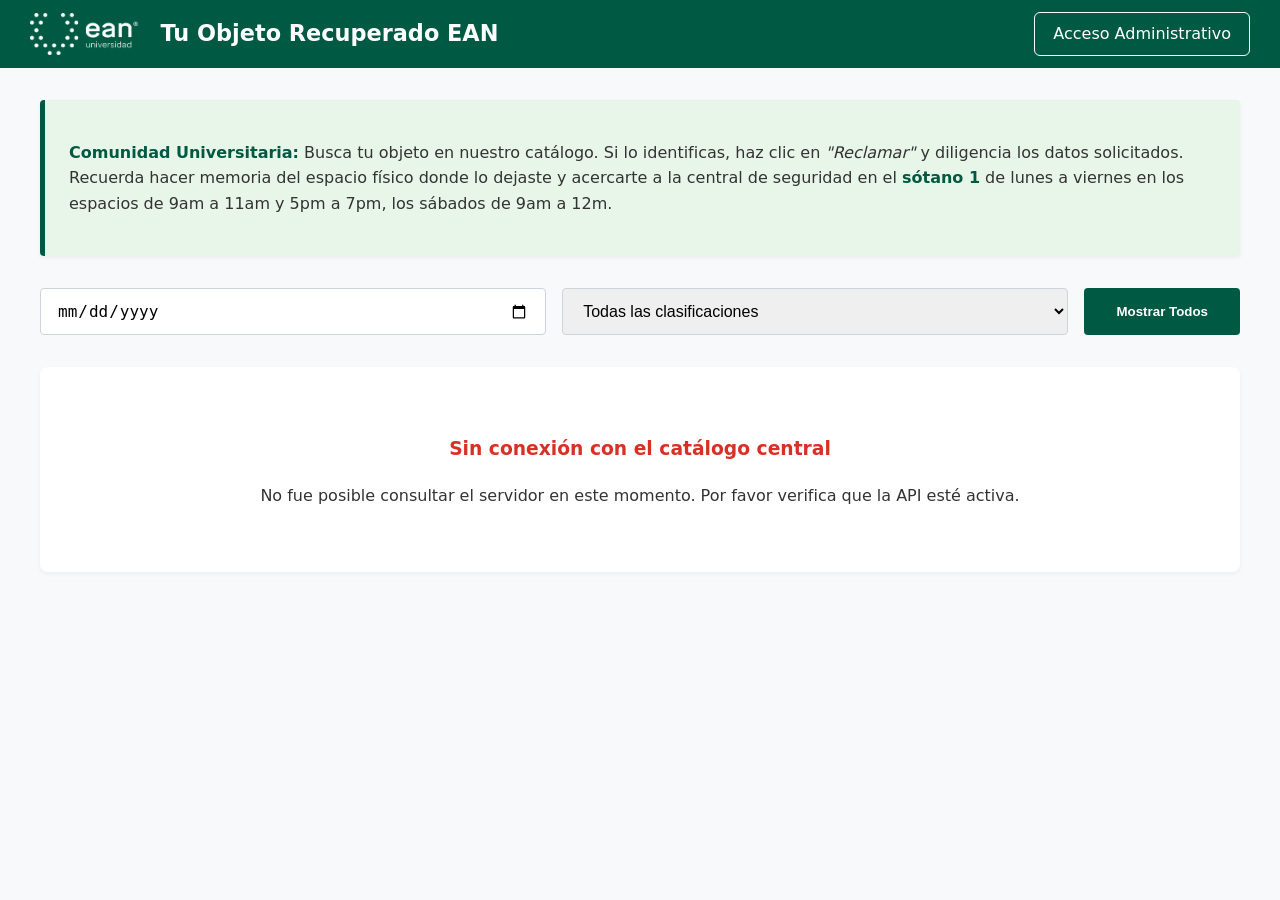
==== frontend/index.html @ 668881fc "Update index.html" ====
<!DOCTYPE html>
<html lang="es">
<head>
    <meta charset="UTF-8">
    <meta name="viewport" content="width=device-width, initial-scale=1.0">
    <link rel="icon" href="data:image/svg+xml,<svg xmlns=%22http://www.w3.org/2000/svg%22 viewBox=%220 0 100 100%22><text y=%22.9em%22 font-size=%2290%22>🔎</text></svg>">
    <title>Objetos Recuperados EAN</title> 
    <link rel="stylesheet" href="css/styles.css">
</head>
<body>

    <!-- Encabezado -->
   <header class="navbar">
    <div class="navbar-brand">
        <img src="logo u.png" alt="Logo Universidad EAN" class="logo-ean">
        <h1>Tu Objeto Recuperado EAN</h1>
    </div>
    <a href="login.html" class="btn-admin">Acceso Administrativo</a>
</header>

    <main class="container">
        <!-- Instrucciones Pedagógicas -->
        <div class="alert-info">
            <p><strong>Comunidad Universitaria:</strong> Busca tu objeto en nuestro catálogo. Si lo identificas, haz clic en <em>"Reclamar"</em> y diligencia los datos solicitados. Recuerda hacer memoria del espacio físico donde lo dejaste y acercarte a la central de seguridad en el <strong>sótano 1</strong> de lunes a viernes en los espacios de 9am a 11am y 5pm a 7pm, los sábados de 9am a 12m.</p>
        </div>

        <!-- Barra de Filtros Pública -->
        <div class="filters-bar">
            <input type="date" id="filtroFecha" class="form-control" title="Filtrar por fecha de hallazgo" onchange="aplicarFiltros()">
            <select id="filtroClasificacion" class="form-control" title="Categoría del objeto" onchange="aplicarFiltros()">
                <option value="">Todas las clasificaciones</option>
                <option value="Accesorio">Accesorio</option>
                <option value="Joyería">Joyería</option>
                <option value="Ropa">Ropa</option>
                <option value="Tecnología">Tecnología</option>
                <option value="Otros">Otros</option>
            </select>
            <button class="btn-primary" onclick="limpiarFiltros()">Mostrar Todos</button>
        </div>

        <!-- Cuadrícula Dinámica de Objetos -->
        <div class="objects-grid" id="catalogoPublico">
            <!-- Los objetos se inyectarán aquí mediante JavaScript desde Supabase -->
        </div>
    </main>

    <!-- Modal de Reclamación Pública -->
    <div id="modalReclamo" class="modal-overlay">
        <div class="modal-content">
            <div class="modal-header">
                <h3>Solicitud de Reclamación</h3>
                <button class="btn-close" onclick="cerrarModalReclamo()">×</button>
            </div>
            
            <form id="formReclamo" onsubmit="procesarReclamo(event)" autocomplete="off">
                <div class="alert-info" style="margin-bottom: 1.5rem; padding: 1rem;">
                    <p style="margin: 0; font-size: 0.9rem;">
                        Estás a punto de iniciar el proceso de recuperación para el objeto <strong id="reclamoCodigoVisible" style="font-size: 1.1rem; color: var(--primary-color, #005A43);"></strong>.
                    </p>
                </div>
                
                <!-- Identificador interno oculto -->
                <input type="hidden" id="reclamoCodigoElemento">

                <div class="form-group">
                    <label for="reclamoNombre">Nombre Completo *</label>
                    <input type="text" id="reclamoNombre" class="form-control" required placeholder="Ingresa tu nombre y apellido" autocomplete="off">
                </div>

                <div class="form-group">
                    <label for="reclamoCorreo">Correo Institucional *</label>
                    <input type="email" id="reclamoCorreo" class="form-control" required placeholder="usuario@institucion.edu.co" autocomplete="off">
                </div>

                <div class="form-group">
                    <label for="reclamoContacto">Número de Contacto (Celular) *</label>
                    <input type="tel" id="reclamoContacto" class="form-control" required placeholder="Ej: 3001234567" autocomplete="off">
                </div>

                <button type="submit" class="btn-primary btn-block">Enviar Solicitud y Notificar a Logística</button>
            </form>
        </div>
    </div>

    <script>
        // Variable global para mantener el inventario traído desde Supabase
        let objetosInventario = [];

        // ==========================================
        // 1. Cargar Objetos desde la API REST (FastAPI / Supabase)
        // ==========================================
        async function cargarObjetosDesdeAPI() {
            const contenedor = document.getElementById('catalogoPublico');
            try {
                const response = await fetch('https://objetos-recuperadosean.onrender.com/api/objetos');
                if (!response.ok) throw new Error('Error al conectar con la base de datos');

                objetosInventario = await response.json();
                aplicarFiltros();
            } catch (error) {
                console.error('Error al cargar catálogo público:', error);
                if (contenedor) {
                    contenedor.innerHTML = `
                        <div style="grid-column: 1 / -1; text-align: center; padding: 3rem; background: var(--white); border-radius: 8px; box-shadow: var(--shadow-sm);">
                            <h3 style="color: #d93025;">Sin conexión con el catálogo central</h3>
                            <p class="text-muted">No fue posible consultar el servidor en este momento. Por favor verifica que la API esté activa.</p>
                        </div>`;
                }
            }
        }

        // ==========================================
        // 2. Motor de Renderizado del Catálogo
        // ==========================================
        function renderizarTarjetas(listaObjetos) {
            const contenedor = document.getElementById('catalogoPublico');
            if (!contenedor) return;
            
            contenedor.innerHTML = ''; // Limpiar la cuadrícula

            if (listaObjetos.length === 0) {
                contenedor.innerHTML = `
                    <div style="grid-column: 1 / -1; text-align: center; padding: 3rem; background: var(--white); border-radius: 8px; box-shadow: var(--shadow-sm);">
                        <h3 style="color: var(--primary-color, #005A43);">No hay objetos para mostrar</h3>
                        <p class="text-muted">Actualmente no tenemos objetos activos que coincidan con tu búsqueda.</p>
                    </div>`;
                return;
            }

            // Construcción de cada tarjeta
            listaObjetos.forEach(objeto => {
                const tarjeta = document.createElement('article');
                tarjeta.className = 'object-card';
                
                const imgSrc = objeto.ruta_foto && objeto.ruta_foto.length > 20 
                               ? objeto.ruta_foto 
                               : 'https://via.placeholder.com/400x300?text=Fotografía+No+Disponible';

                tarjeta.innerHTML = `
                    <div class="card-image-wrapper">
                        <img src="${imgSrc}" alt="Fotografía del objeto recuperado #${objeto.codigo}" class="img-miniatura-zoom">
                    </div>
                    <div class="card-body">
                        <span class="tag-category">${objeto.clasificacion}</span>
                        <h2 class="card-title">Código #${objeto.codigo}</h2>
                        <p class="card-date">Encontrado el: <strong>${objeto.fecha_hallazgo}</strong></p>
                        <p class="text-muted" style="font-size: 0.9rem; margin-bottom: 1rem;">${objeto.descripcion}</p>
                        <button class="btn-reclamar" onclick="iniciarReclamo(${objeto.codigo})">Reclamar Objeto</button>
                    </div>
                `;
                contenedor.appendChild(tarjeta);
            });
        }

        // ==========================================
        // 3. Lógica de Filtrado Público
        // ==========================================
        function aplicarFiltros() {
            const fechaFiltro = document.getElementById('filtroFecha').value;
            const clasificacionFiltro = document.getElementById('filtroClasificacion').value;

            // Filtra únicamente los elementos activos provenientes de la API
            const filtrados = objetosInventario.filter(obj => {
                const esActivo = obj.estado_actual === 'Activo';
                const coincideFecha = fechaFiltro === "" || obj.fecha_hallazgo === fechaFiltro;
                const coincideClasificacion = clasificacionFiltro === "" || obj.clasificacion === clasificacionFiltro;
                
                return esActivo && coincideFecha && coincideClasificacion;
            });

            renderizarTarjetas(filtrados);
        }

        function limpiarFiltros() {
            document.getElementById('filtroFecha').value = '';
            document.getElementById('filtroClasificacion').value = '';
            aplicarFiltros();
        }

        // ==========================================
        // 4. Flujo de Reclamación (Conectado a FastAPI y Office 365)
        // ==========================================
        const modalReclamo = document.getElementById('modalReclamo');
        const formReclamo = document.getElementById('formReclamo');

        function iniciarReclamo(codigo) {
            document.getElementById('reclamoCodigoVisible').innerText = "#" + codigo;
            document.getElementById('reclamoCodigoElemento').value = codigo;
            if (modalReclamo) modalReclamo.style.display = 'flex';
        }

        function cerrarModalReclamo() {
            if (modalReclamo) modalReclamo.style.display = 'none';
            if (formReclamo) formReclamo.reset();
        }

        async function procesarReclamo(event) {
    event.preventDefault();

    const codigoObjeto = parseInt(document.getElementById('reclamoCodigoElemento').value);
    const nombreSolicitante = document.getElementById('reclamoNombre').value.trim();
    const correoInstitucional = document.getElementById('reclamoCorreo').value.trim();
    const telefonoContacto = document.getElementById('reclamoContacto').value.trim();

    const payload = {
        codigo_objeto: codigoObjeto,
        nombre_solicitante: nombreSolicitante,
        correo_institucional: correoInstitucional,
        telefono_contacto: telefonoContacto
    };

    try {
        const response = await fetch('https://objetos-recuperadosean.onrender.com/api/objetos/solicitar-reclamo', {
            method: 'POST',
            headers: { 'Content-Type': 'application/json' },
            body: JSON.stringify(payload)
        });

        if (!response.ok) {
            const errorData = await response.json();
            throw new Error(errorData.detail || 'Error al procesar la solicitud');
        }

        alert(`¡Solicitud enviada exitosamente, ${nombreSolicitante}!\n\nRevisa tu correo (${correoInstitucional}) con las instrucciones para acercarte al Sótano 1.\n\nLogística y Seguridad han sido notificados.`);

        cerrarModalReclamo();
    } catch (error) {
        console.error("Error al procesar la solicitud:", error);
        alert(`Hubo un problema al enviar tu solicitud: ${error.message}`);
    }
}

        // Inicialización
        window.onload = function() {
            cargarObjetosDesdeAPI();
        };
    </script>
</body>
</html>
---- frontend/css/styles.css ----
/* =========================================
   ECO-S: Estilos Globales - Objetos Recuperados
   ========================================= */

:root {
    --primary-color: #005A43; /* Verde Institucional */
    --secondary-color: #F2A900; /* Dorado/Amarillo */
    --bg-light: #F8F9FA;
    --text-main: #333333;
    --text-muted: #6C757D;
    --white: #FFFFFF;
    --shadow-sm: 0 2px 4px rgba(0,0,0,0.05);
    --shadow-md: 0 4px 12px rgba(0,0,0,0.1);
    --transition: all 0.3s ease;
}

body {
    font-family: 'Segoe UI', system-ui, -apple-system, sans-serif;
    margin: 0;
    padding: 0;
    background-color: var(--bg-light);
    color: var(--text-main);
    line-height: 1.6;
}

/* Barra de navegación principal */
.navbar {
    display: flex;
    justify-content: space-between; /* Separa el bloque de la marca a la izquierda y el botón a la derecha */
    align-items: center;            /* Centra verticalmente los elementos */
    padding: 12px 30px;            /* Relleno interno armónico */
    background-color: #005A43;      /* Verde institucional EAN */
    color: #ffffff;
}

/* Agrupador de Logo + Título */
.navbar-brand {
    display: flex;
    align-items: center;            /* Alinea verticalmente el logo con el texto */
    gap: 15px;                      /* Espacio horizontal entre el logo y el título */
}

/* Estilo optimizado para el Logo EAN */
.logo-ean {
    height: 42px;                   /* Altura proporcional para barra superior */
    width: auto;                    /* Mantiene la proporción aspecto original */
    object-fit: contain;
    display: block;
}

/* Estilo del título */
.navbar-brand h1 {
    font-size: 1.4rem;
    font-weight: 600;
    margin: 0;
    color: #ffffff;
    white-space: nowrap;            /* Evita que el título se parta en dos líneas */
}

/* Botón administrativo */
.btn-admin {
    padding: 8px 18px;
    border: 1px solid #ffffff;
    border-radius: 6px;
    color: #ffffff;
    text-decoration: none;
    font-weight: 500;
    transition: background-color 0.2s, color 0.2s;
}

.btn-admin:hover {
    background-color: #ffffff;
    color: #005A43;
}
/* --- Contenedores y Alertas --- */
.container {
    max-width: 1200px;
    margin: 0 auto;
    padding: 2rem;
}

.alert-info {
    background-color: #E8F5E9;
    border-left: 5px solid var(--primary-color);
    padding: 1.5rem;
    border-radius: 4px;
    margin-bottom: 2rem;
    box-shadow: var(--shadow-sm);
}

.alert-info strong {
    color: var(--primary-color);
}

/* --- Barra de Filtros --- */
.filters-bar {
    display: flex;
    gap: 1rem;
    margin-bottom: 2rem;
    flex-wrap: wrap;
}

.form-control {
    padding: 0.75rem 1rem;
    border: 1px solid #CED4DA;
    border-radius: 4px;
    font-size: 1rem;
    flex: 1;
    min-width: 200px;
}

.btn-primary {
    background-color: var(--primary-color);
    color: var(--white);
    border: none;
    padding: 0.75rem 2rem;
    border-radius: 4px;
    cursor: pointer;
    font-weight: 600;
    transition: var(--transition);
}

.btn-primary:hover {
    background-color: #004231;
}

/* --- Cuadrícula de Objetos --- */
.objects-grid {
    display: grid;
    grid-template-columns: repeat(auto-fill, minmax(280px, 1fr));
    gap: 2rem;
}

.object-card {
    background: var(--white);
    border-radius: 8px;
    overflow: hidden;
    box-shadow: var(--shadow-sm);
    transition: var(--transition);
    display: flex;
    flex-direction: column;
}

.object-card:hover {
    box-shadow: var(--shadow-md);
    transform: translateY(-5px);
}

.card-image-wrapper {
    width: 100%;
    height: 220px;
    overflow: hidden;
}

.card-image-wrapper img {
    width: 100%;
    height: 100%;
    object-fit: cover;
    transition: transform 0.5s ease;
}

.object-card:hover .card-image-wrapper img {
    transform: scale(1.1);
}

.card-body {
    padding: 1.5rem;
    flex-grow: 1;
    display: flex;
    flex-direction: column;
}

.tag-category {
    background-color: #E9ECEF;
    color: var(--text-muted);
    font-size: 0.8rem;
    padding: 0.25rem 0.75rem;
    border-radius: 20px;
    display: inline-block;
    margin-bottom: 0.5rem;
    font-weight: 600;
    text-transform: uppercase;
}

.card-title {
    font-size: 1.25rem;
    margin: 0 0 0.5rem 0;
    color: var(--primary-color);
}

.card-date {
    font-size: 0.9rem;
    color: var(--text-muted);
    margin-bottom: 1rem;
}

.btn-reclamar {
    background-color: var(--secondary-color);
    color: #000;
    border: none;
    padding: 0.75rem;
    width: 100%;
    border-radius: 4px;
    font-weight: bold;
    cursor: pointer;
    transition: var(--transition);
    margin-top: auto;
}

.btn-reclamar:hover {
    background-color: #d19200;
}

/* =========================================
   Módulo de Autenticación (Login)
   ========================================= */

.auth-wrapper {
    display: flex;
    justify-content: center;
    align-items: center;
    min-height: 100vh;
    background-color: var(--bg-light);
    padding: 2rem;
}

.auth-card {
    background: var(--white);
    padding: 3rem 2.5rem;
    border-radius: 8px;
    box-shadow: var(--shadow-md);
    width: 100%;
    max-width: 400px;
}

.auth-header {
    text-align: center;
    margin-bottom: 2rem;
}

.auth-header h2 {
    color: var(--primary-color);
    margin: 0 0 0.5rem 0;
}

.auth-header p {
    color: var(--text-muted);
    font-size: 0.9rem;
    margin: 0;
}

.form-group {
    margin-bottom: 1.5rem;
}

.form-group label {
    display: block;
    margin-bottom: 0.5rem;
    font-weight: 600;
    color: var(--text-main);
    font-size: 0.9rem;
}

.form-group input {
    width: 100%;
    box-sizing: border-box;
}

.btn-block {
    width: 100%;
    margin-top: 1rem;
}

.auth-footer {
    text-align: center;
    margin-top: 1.5rem;
    font-size: 0.9rem;
}

.auth-footer a {
    color: var(--primary-color);
    text-decoration: none;
    font-weight: 600;
    transition: var(--transition);
}

.auth-footer a:hover {
    color: var(--secondary-color);
}

.error-message {
    background-color: #F8D7DA;
    color: #721C24;
    padding: 0.75rem;
    border-radius: 4px;
    font-size: 0.85rem;
    margin-bottom: 1.5rem;
    display: none; /* Se oculta por defecto */
    border-left: 4px solid #F5C6CB;
}


/* =========================================
   Panel de Administración (Dashboard)
   ========================================= */

.dashboard-wrapper {
    display: flex;
    min-height: 100vh;
    background-color: var(--bg-light);
}

/* Menú Lateral */
.sidebar {
    width: 250px;
    background-color: var(--primary-color);
    color: var(--white);
    padding: 2rem 1rem;
    box-shadow: 2px 0 5px rgba(0,0,0,0.1);
    display: flex;
    flex-direction: column;
}

.sidebar h2 {
    font-size: 1.2rem;
    margin-bottom: 2rem;
    text-align: center;
    border-bottom: 1px solid rgba(255,255,255,0.2);
    padding-bottom: 1rem;
}

.nav-link {
    color: var(--white);
    text-decoration: none;
    padding: 0.75rem 1rem;
    border-radius: 4px;
    margin-bottom: 0.5rem;
    transition: var(--transition);
    display: block;
    font-weight: 500;
}

.nav-link:hover, .nav-link.active {
    background-color: rgba(255, 255, 255, 0.1);
    border-left: 4px solid var(--secondary-color);
}

.btn-logout {
    margin-top: auto;
    background-color: #d93025;
    color: white;
    text-align: center;
}

.btn-logout:hover {
    background-color: #b02a1f;
}

/* Contenido Principal */
.main-content {
    flex: 1;
    padding: 2rem;
    overflow-y: auto;
}

.header-actions {
    display: flex;
    justify-content: space-between;
    align-items: center;
    margin-bottom: 2rem;
    flex-wrap: wrap;
    gap: 1rem;
}

/* Tarjetas de Resumen */
.stats-grid {
    display: grid;
    grid-template-columns: repeat(auto-fit, minmax(200px, 1fr));
    gap: 1.5rem;
    margin-bottom: 2rem;
}

.stat-card {
    background: var(--white);
    padding: 1.5rem;
    border-radius: 8px;
    box-shadow: var(--shadow-sm);
    text-align: center;
    border-bottom: 4px solid var(--primary-color);
}

.stat-card h3 {
    margin: 0;
    font-size: 2rem;
    color: var(--primary-color);
}

.stat-card p {
    margin: 0.5rem 0 0 0;
    color: var(--text-muted);
    font-weight: 600;
}

/* Tablas Responsivas */
.table-container {
    background: var(--white);
    border-radius: 8px;
    box-shadow: var(--shadow-sm);
    overflow-x: auto; /* Permite scroll horizontal en móviles */
}

.data-table {
    width: 100%;
    border-collapse: collapse;
    min-width: 700px;
}

.data-table th, .data-table td {
    padding: 1rem;
    text-align: left;
    border-bottom: 1px solid #E9ECEF;
}

.data-table th {
    background-color: #F8F9FA;
    color: var(--primary-color);
    font-weight: 600;
}

.data-table tbody tr:hover {
    background-color: #F8F9FA;
}

/* Botones de acción pequeña en tabla */
.btn-sm {
    padding: 0.4rem 0.8rem;
    font-size: 0.85rem;
    border: none;
    border-radius: 3px;
    cursor: pointer;
    font-weight: bold;
    color: white;
}

.btn-baja { background-color: #6C757D; }
.btn-edit { background-color: var(--secondary-color); color: #000; }
.btn-delete { background-color: #d93025; }

/* ==========================================
   ADAPTACIÓN PARA MÓVILES Y TABLETS (≤ 768px)
   ========================================== */
@media (max-width: 768px) {
    .navbar {
        flex-direction: column;
        gap: 15px;
        padding: 15px 20px;
        text-align: center;
    }

    .navbar-brand {
        flex-direction: column;
        gap: 10px;
    }

    .navbar-brand h1 {
        font-size: 1.2rem;
        white-space: normal; /* Permite que el título se divida en 2 líneas si la pantalla es muy estrecha */
        text-align: center;
    }

    .logo-ean {
        height: 38px; /* Tamaño optimizado para pantalla móvil */
    }

    .btn-admin {
        width: 100%;
        text-align: center;
        box-sizing: border-box;
        padding: 10px;
    }
}

.table-responsive {
    width: 100%;
    overflow-x: auto;
    -webkit-overflow-scrolling: touch; /* Desplazamiento suave e inercial en iOS/Android */
}
/* =========================================
   Ventanas Modales (Formularios superpuestos)
   ========================================= */

.modal-overlay {
    display: none; /* Esta es la línea mágica que oculta el formulario */
    position: fixed;
    top: 0;
    left: 0;
    width: 100%;
    height: 100%;
    background-color: rgba(0, 0, 0, 0.6);
    z-index: 1000;
    align-items: center;
    justify-content: center;
    backdrop-filter: blur(3px);
}

.modal-content {
    background: var(--white);
    width: 90%;
    max-width: 500px;
    border-radius: 8px;
    padding: 2rem;
    box-shadow: var(--shadow-md);
    max-height: 90vh;
    overflow-y: auto;
    position: relative;
    margin: auto; /* Centrado extra de seguridad */
}

.modal-header {
    display: flex;
    justify-content: space-between;
    align-items: center;
    margin-bottom: 1.5rem;
    border-bottom: 2px solid var(--primary-color);
    padding-bottom: 0.5rem;
}

.modal-header h3 {
    margin: 0;
    color: var(--primary-color);
}

.btn-close {
    background: none;
    border: none;
    font-size: 1.5rem;
    cursor: pointer;
    color: var(--text-muted);
}

.btn-close:hover {
    color: #d93025;
}

/* ==========================================================
   Ecosistema ECO-S: Animación e Identificación Espacial
   Efecto Hover Zoom para miniaturas de objetos recuperados
   ========================================================== */

.img-miniatura-zoom {
    width: 40px;
    height: 40px;
    border-radius: 4px;
    object-fit: cover;
    transition: transform 0.25s ease-in-out, box-shadow 0.25s ease-in-out;
    cursor: zoom-in;
}

/* Ampliación focalizada al pasar el cursor */
.img-miniatura-zoom:hover {
    transform: scale(4.5);
    position: relative;
    z-index: 1050; /* Garantiza que sobrepase la capa de la tabla */
    box-shadow: 0 10px 25px rgba(0, 0, 0, 0.35);
    border-radius: 6px;
}
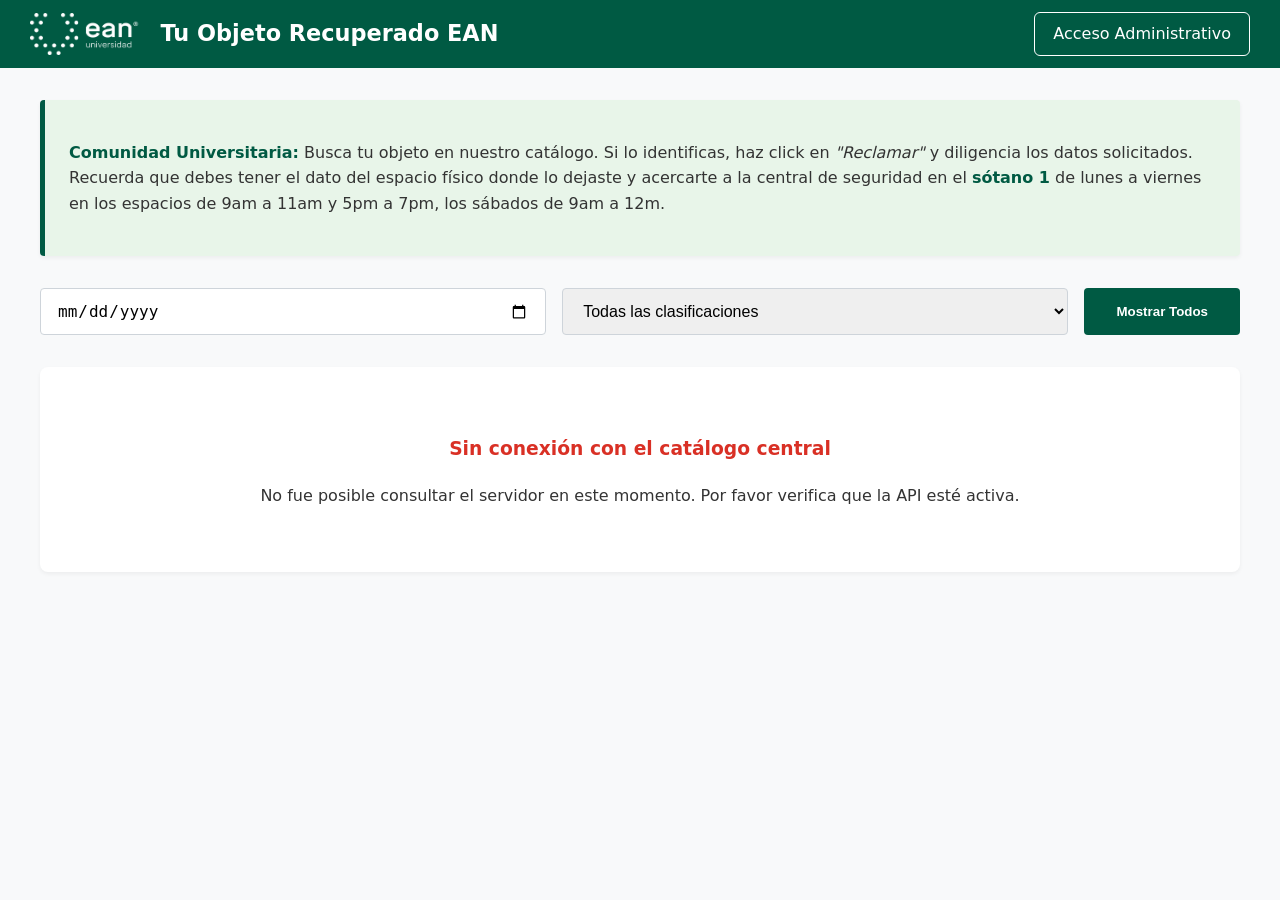
==== commit a46884ff: "Update index.html" ====
--- a/frontend/index.html
+++ b/frontend/index.html
@@ -21,7 +21,7 @@
     <main class="container">
         <!-- Instrucciones Pedagógicas -->
         <div class="alert-info">
-            <p><strong>Comunidad Universitaria:</strong> Busca tu objeto en nuestro catálogo. Si lo identificas, haz clic en <em>"Reclamar"</em> y diligencia los datos solicitados. Recuerda hacer memoria del espacio físico donde lo dejaste y acercarte a la central de seguridad en el <strong>sótano 1</strong> de lunes a viernes en los espacios de 9am a 11am y 5pm a 7pm, los sábados de 9am a 12m.</p>
+            <p><strong>Comunidad Universitaria:</strong> Busca tu objeto en nuestro catálogo. Si lo identificas, haz click en <em>"Reclamar"</em> y diligencia los datos solicitados. Recuerda que debes tener el dato del espacio físico donde lo dejaste y acercarte a la central de seguridad en el <strong>sótano 1</strong> de lunes a viernes en los espacios de 9am a 11am y 5pm a 7pm, los sábados de 9am a 12m.</p>
         </div>
 
         <!-- Barra de Filtros Pública -->
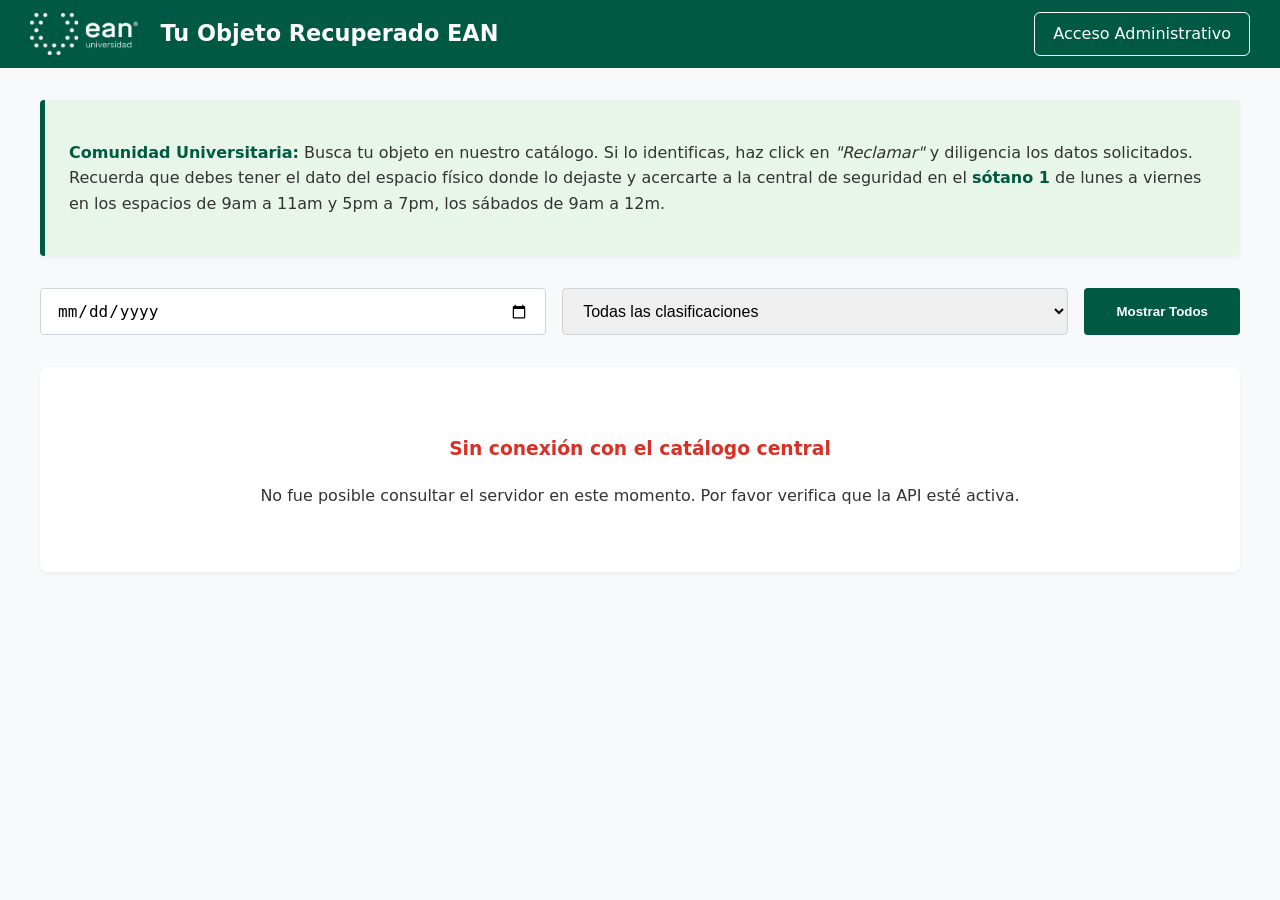
==== commit 83cb8550: "Paginación" ====
--- a/frontend/index.html
+++ b/frontend/index.html
@@ -10,13 +10,13 @@
 <body>
 
     <!-- Encabezado -->
-   <header class="navbar">
-    <div class="navbar-brand">
-        <img src="logo u.png" alt="Logo Universidad EAN" class="logo-ean">
-        <h1>Tu Objeto Recuperado EAN</h1>
-    </div>
-    <a href="login.html" class="btn-admin">Acceso Administrativo</a>
-</header>
+    <header class="navbar">
+        <div class="navbar-brand">
+            <img src="logo u.png" alt="Logo Universidad EAN" class="logo-ean">
+            <h1>Tu Objeto Recuperado EAN</h1>
+        </div>
+        <a href="login.html" class="btn-admin">Acceso Administrativo</a>
+    </header>
 
     <main class="container">
         <!-- Instrucciones Pedagógicas -->
@@ -42,6 +42,12 @@
         <div class="objects-grid" id="catalogoPublico">
             <!-- Los objetos se inyectarán aquí mediante JavaScript desde Supabase -->
         </div>
+
+        <!-- Cuadrícula Dinámica de Objetos -->
+        <div class="objects-grid" id="catalogoPublico"></div>
+
+        <!-- Controles de Paginación -->
+        <div id="paginacionPublica" class="pagination-wrapper"></div>
     </main>
 
     <!-- Modal de Reclamación Pública -->
@@ -86,13 +92,18 @@
         // Variable global para mantener el inventario traído desde Supabase
         let objetosInventario = [];
 
+        // Definir la URL base de tu backend desplegado en Vercel
+        // En index.html (y demás archivos HTML)
+        const API_BASE_URL = ''; // Al dejarlo vacío, usará automáticamente la misma URL de Vercel
+
         // ==========================================
         // 1. Cargar Objetos desde la API REST (FastAPI / Supabase)
         // ==========================================
         async function cargarObjetosDesdeAPI() {
             const contenedor = document.getElementById('catalogoPublico');
             try {
-                const response = await fetch('https://objetos-recuperadosean.onrender.com/api/objetos');
+                // 👈 Se agrega el endpoint /api/objetos
+                const response = await fetch(`${API_BASE_URL}/api/objetos`);
                 if (!response.ok) throw new Error('Error al conectar con la base de datos');
 
                 objetosInventario = await response.json();
@@ -116,7 +127,7 @@
             const contenedor = document.getElementById('catalogoPublico');
             if (!contenedor) return;
             
-            contenedor.innerHTML = ''; // Limpiar la cuadrícula
+            contenedor.innerHTML = '';
 
             if (listaObjetos.length === 0) {
                 contenedor.innerHTML = `
@@ -127,7 +138,6 @@
                 return;
             }
 
-            // Construcción de cada tarjeta
             listaObjetos.forEach(objeto => {
                 const tarjeta = document.createElement('article');
                 tarjeta.className = 'object-card';
@@ -159,7 +169,6 @@
             const fechaFiltro = document.getElementById('filtroFecha').value;
             const clasificacionFiltro = document.getElementById('filtroClasificacion').value;
 
-            // Filtra únicamente los elementos activos provenientes de la API
             const filtrados = objetosInventario.filter(obj => {
                 const esActivo = obj.estado_actual === 'Activo';
                 const coincideFecha = fechaFiltro === "" || obj.fecha_hallazgo === fechaFiltro;
@@ -178,7 +187,7 @@
         }
 
         // ==========================================
-        // 4. Flujo de Reclamación (Conectado a FastAPI y Office 365)
+        // 4. Flujo de Reclamación
         // ==========================================
         const modalReclamo = document.getElementById('modalReclamo');
         const formReclamo = document.getElementById('formReclamo');
@@ -210,7 +219,8 @@
     };
 
     try {
-        const response = await fetch('https://objetos-recuperadosean.onrender.com/api/objetos/solicitar-reclamo', {
+        // Llama a la ruta relativa en Vercel
+        const response = await fetch(`${API_BASE_URL}/api/objetos/solicitar-reclamo`, {
             method: 'POST',
             headers: { 'Content-Type': 'application/json' },
             body: JSON.stringify(payload)
@@ -221,7 +231,7 @@
             throw new Error(errorData.detail || 'Error al procesar la solicitud');
         }
 
-        alert(`¡Solicitud enviada exitosamente, ${nombreSolicitante}!\n\nRevisa tu correo (${correoInstitucional}) con las instrucciones para acercarte al Sótano 1.\n\nLogística y Seguridad han sido notificados.`);
+        alert(`¡Solicitud enviada exitosamente, ${nombreSolicitante}!\n\nRevisa tu correo (${correoInstitucional}) con las instrucciones para acercarte a la Central de Seguridad en el Sótano 1.`);
 
         cerrarModalReclamo();
     } catch (error) {
--- a/frontend/css/styles.css
+++ b/frontend/css/styles.css
@@ -564,3 +564,70 @@
     box-shadow: 0 10px 25px rgba(0, 0, 0, 0.35);
     border-radius: 6px;
 }
+
+
+
+
+/* ==========================================
+   Paginación Inteligente ECO-S
+   ========================================== */
+.pagination-wrapper {
+    display: flex;
+    flex-direction: column;
+    align-items: center;
+    gap: 0.75rem;
+    margin: 2rem 0 1rem;
+    padding: 1rem;
+}
+
+.pagination-info {
+    font-size: 0.85rem;
+    color: #6C757D;
+}
+
+.pagination-controls {
+    display: flex;
+    flex-wrap: wrap;
+    justify-content: center;
+    align-items: center;
+    gap: 0.4rem;
+}
+
+.page-btn {
+    min-width: 38px;
+    height: 38px;
+    padding: 0 0.75rem;
+    border: 1px solid #DCE1E5;
+    background-color: #FFFFFF;
+    color: #212529;
+    border-radius: 6px;
+    font-size: 0.9rem;
+    font-weight: 500;
+    cursor: pointer;
+    transition: all 0.2s ease;
+}
+
+.page-btn:hover:not(:disabled):not(.active) {
+    background-color: #E8F5E9;
+    border-color: var(--primary-color, #005A43);
+    color: var(--primary-color, #005A43);
+}
+
+.page-btn.active {
+    background-color: var(--primary-color, #005A43);
+    border-color: var(--primary-color, #005A43);
+    color: #FFFFFF;
+    font-weight: 700;
+}
+
+.page-btn:disabled {
+    opacity: 0.45;
+    cursor: not-allowed;
+}
+
+.page-ellipsis {
+    padding: 0 0.4rem;
+    color: #6C757D;
+    font-weight: 600;
+    user-select: none;
+}
